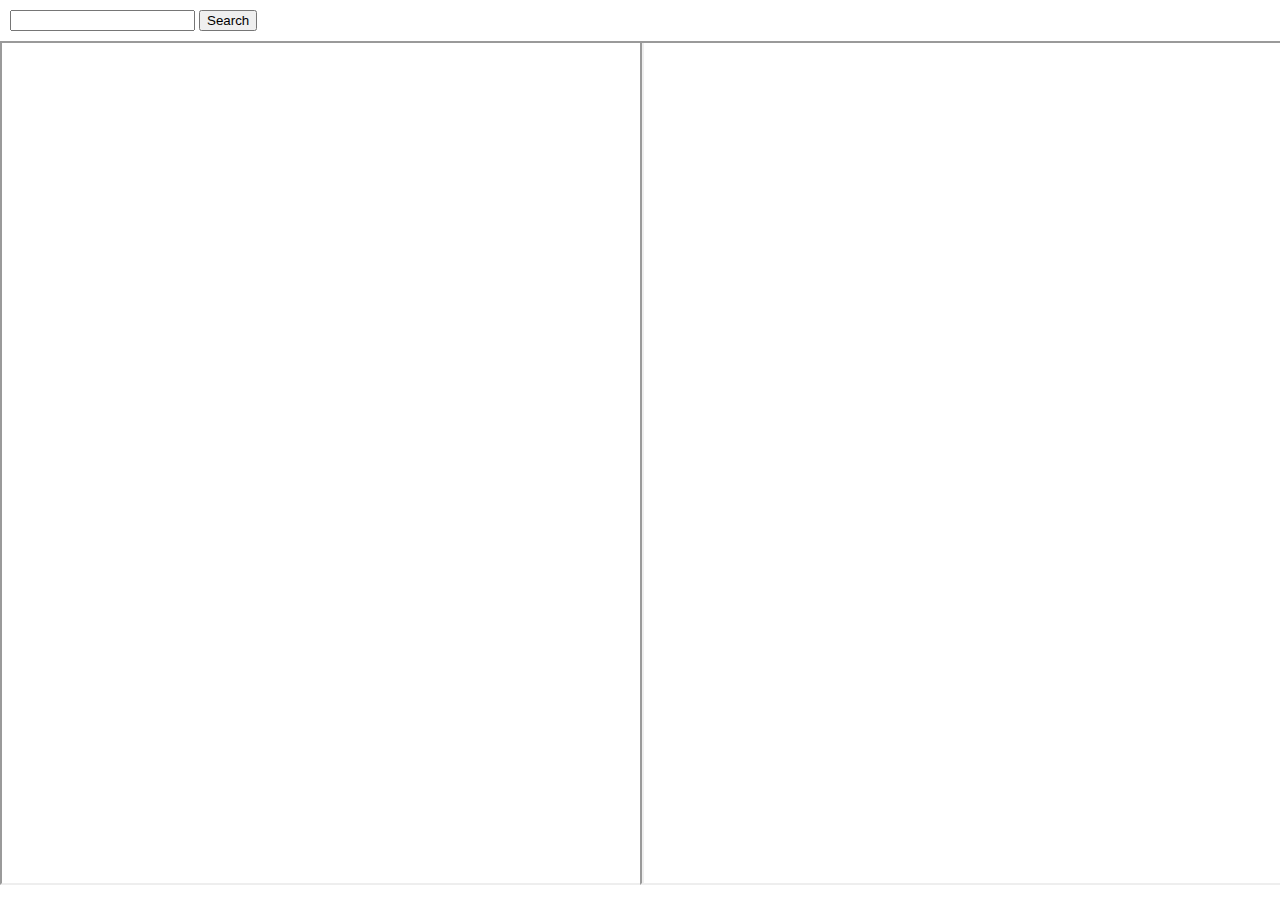
==== override.html @ e11d67bd "first commit" ====
<!DOCTYPE html>
<html lang="en">
<head>
    <meta charset="UTF-8">
    <meta name="viewport" content="width=device-width, initial-scale=1.0">
    <title>Document</title>
    <style>
        html, body{
            margin: 0;
            padding: 0;
            width: 100%;
            height: 100%;
        }
        .search-main{
            padding: 10px;
        }
        .partition-page{
            display: flex;
            flex-direction: row;
        }

        .single-page{
            width: 50%;
            height: calc(100vh - 60px);
        }
    </style>
</head>
<body>
    <div class='search-main'>
        <input type='text' />
        <button>Search</button>
    </div>
    <div class='partition-page'>
        <div class='single-page'>
            <iframe src='http://www.baidu.com/' style='width: 100%;height: 100%;'></iframe>
        </div>
        <div class='single-page'>
            <iframe src='https://cn.bing.com/' style='width: 100%;height: 100%;'></iframe>
        </div> 
    </div>
</body>
</html>
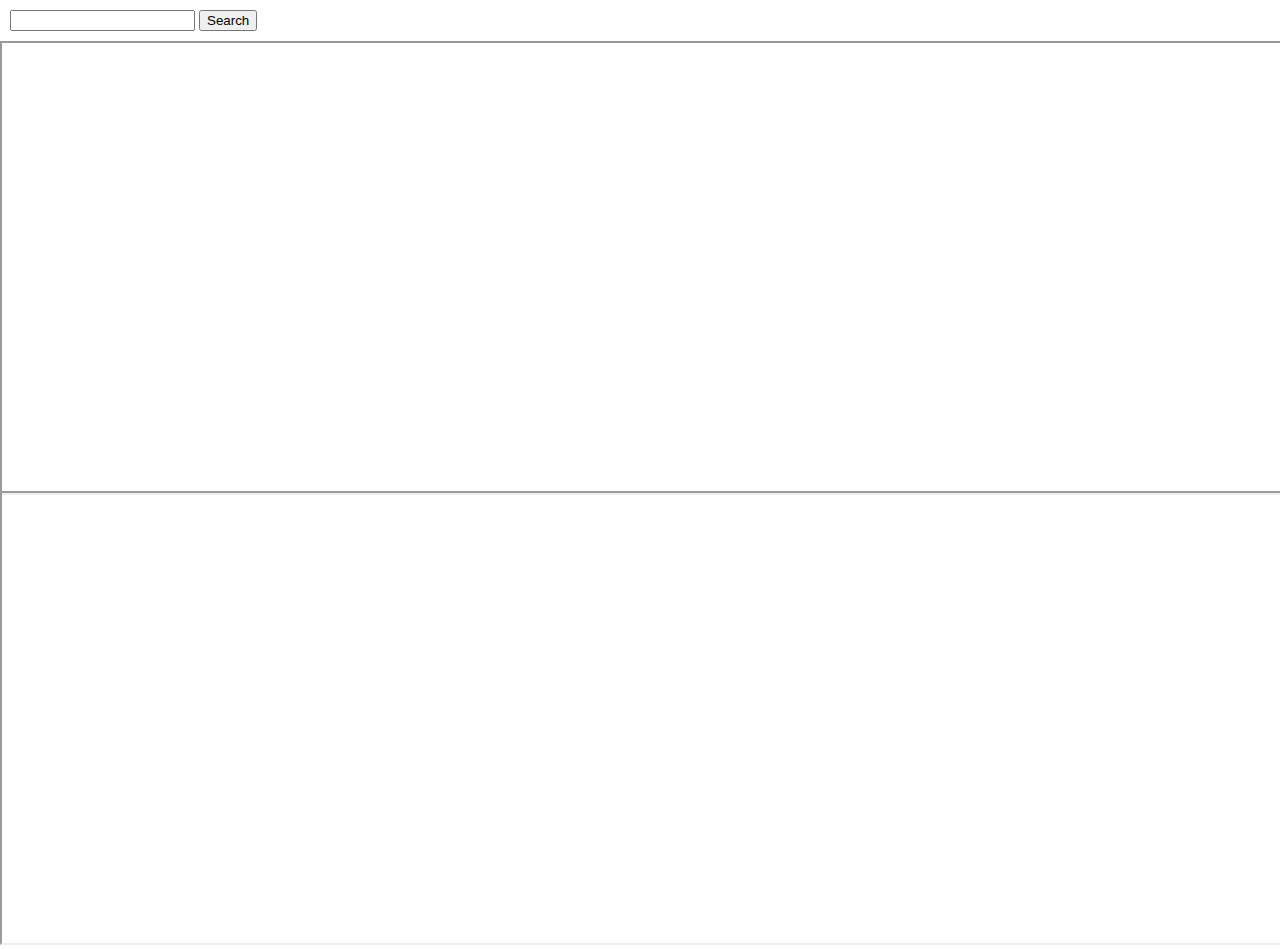
==== commit 07819bce: "save" ====
--- a/override.html
+++ b/override.html
@@ -10,29 +10,31 @@
             padding: 0;
             width: 100%;
             height: 100%;
+
         }
         .search-main{
             padding: 10px;
         }
         .partition-page{
             display: flex;
-            flex-direction: row;
+            flex-direction: column;
         }
 
         .single-page{
-            width: 50%;
-            height: calc(100vh - 60px);
+            width: 100%;
+            height: 50vh;
         }
     </style>
 </head>
 <body>
-    <div class='search-main'>
-        <input type='text' />
+    <div class='search-main' contenteditable="true" spellcheck="true">
+        <input type='text' spellcheck="true"/>
         <button>Search</button>
     </div>
     <div class='partition-page'>
         <div class='single-page'>
-            <iframe src='http://www.baidu.com/' style='width: 100%;height: 100%;'></iframe>
+            <iframe src='http://www.baidu.com/' 
+            style='width: 100%;height: 100%;'></iframe>
         </div>
         <div class='single-page'>
             <iframe src='https://cn.bing.com/' style='width: 100%;height: 100%;'></iframe>
